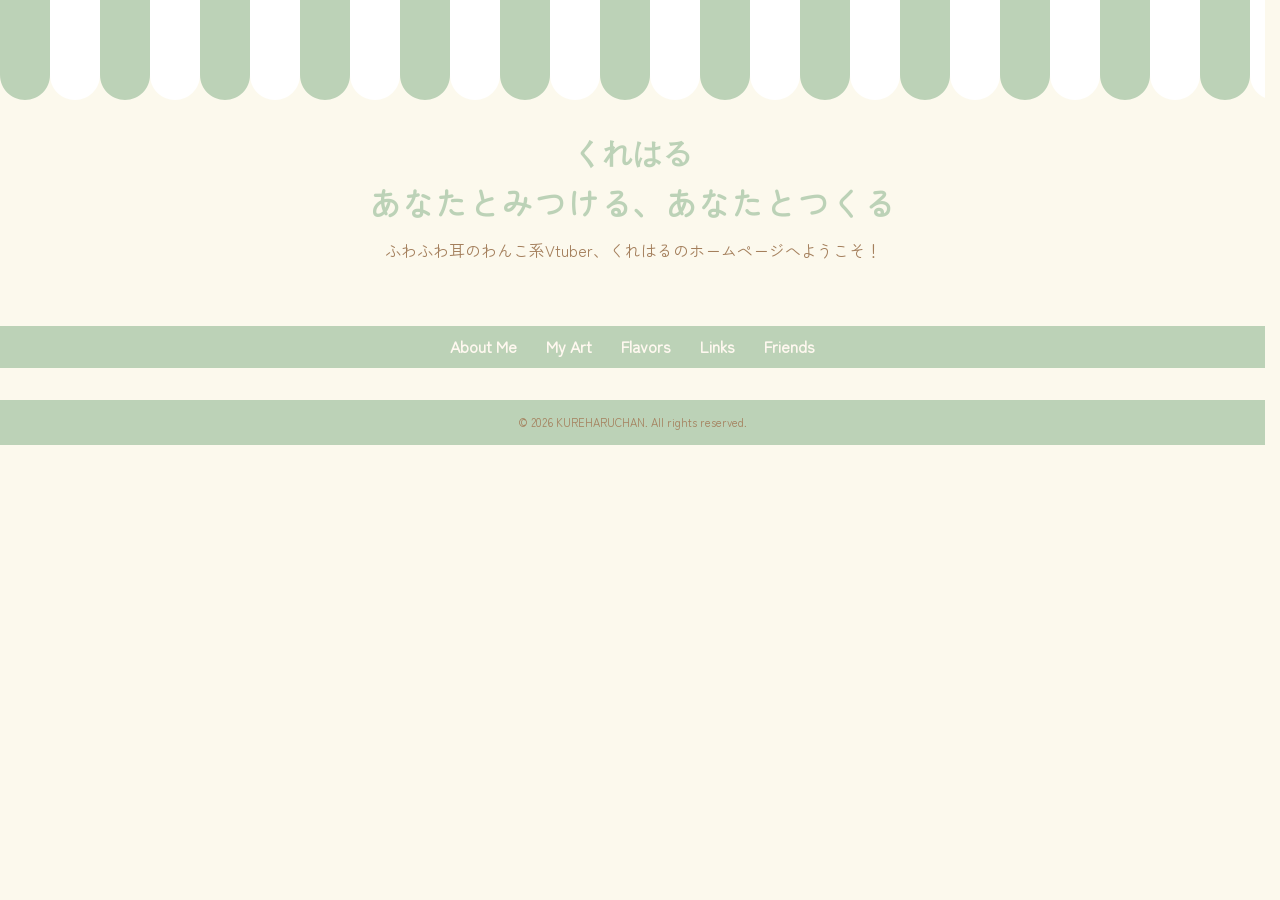
==== flavors.html @ ba73a3b8 "index/profileの整備" ====
<!DOCTYPE html>
<html lang="ja">

<head>
    <meta charset="UTF-8">
    <title>TOP</title>
    <link rel="stylesheet" href="assets/css/uaplus.css">
    <link rel="stylesheet" href="assets/css/style.css">
</head>

<body>
    <header class="header">
        <!-- オーニング部分は背景だけ -->
        <div class="awning"></div>

        <!-- ロゴ＋フレーズはオーニングの下 -->
        <div class="logo-title">
            <div class="logo">
                <a href="index.html">くれはる</a>
            </div>
            <h1>あなたとみつける、あなたとつくる</h1>
            <p>ふわふわ耳のわんこ系Vtuber、くれはるのホームページへようこそ！</p>
        </div>

        <!-- シンプルナビ -->
        <nav class="navbar">
            <ul class="nav-links">
                <li><a href="profile.html">About Me</a></li>
                <li><a href="works.html">My Art</a></li>
                <li><a href="flavors.html">Flavors</a></li>
                <li><a href="links.html">Links</a></li>
                <li><a href="friends.html">Friends</a></li>
            </ul>
        </nav>
    </header>
    <main>

    </main>
    <footer class="site-footer">
        <p>© 2026 KUREHARUCHAN. All rights reserved.</p>
    </footer>

</body>

</html>
---- assets/css/uaplus.css ----
/**
 * uaplus.css version 0.3.1
 */

/**
 * Wrapping everything in an anonymous layer ensures that selectors
 * in UA+ have the lowest specificty or the highest when using
 * !important.
 */
@layer {
	/**
   * Different box model
   * 
   * We use the traditional box model, where the padding and border 
   * of the element is drawn inside and not outside the specified 
   * width and height. That makes combining relative and absolute 
   * units in properties like <code>inline-size</code> and 
   * <code>block-size</code> easier.
   * 
   * See https://en.wikipedia.org/wiki/CSS_box_model
   */
	*,
	*::after,
	*::before {
		box-sizing: border-box;
	}

	/**
   * Improve focus styles
   *
   * Add spacing between content and its focus outline.
   */
	:focus-visible {
		outline-offset: 3px;
	}

	/**
   * Disable text size adjustment
   * 
   * To improve readability on non-mobile optimized websites, browsers
   * like mobile Safari increase the default font size when you switch
   * a website from portrait to landscape. We don't want that for our 
   * optimized sites.
   *
   * See https://kilianvalkhof.com/2022/css-html/your-css-reset-needs-text-size-adjust-probably/
   */
	html {
		-webkit-text-size-adjust: none;
		text-size-adjust: none;
	}

	/**
   * Increase line height
   *
   * Long paragraphs are easier to read if the line height is higher.
   */
	html {
		line-height: 1.5;
	}

	/**
   * Add scrollbar gutter
   *
   * Prevent the page from “jumping” when switching from a long to a short page.
   *
   */
	html {
		scrollbar-gutter: stable;
	}

	/**
   * Remove UA styles for h1s nested in sectioning content
   *
   * Nesting h1s in section, articles, etc., shouldn't influence the 
   * styling of the heading since nesting doesn't influence 
   * semantics either.
   * 
   * See https://github.com/whatwg/html/issues/7867#issuecomment-2632395167
   * See https://github.com/whatwg/html/pull/11102
   * See https://html.spec.whatwg.org/#sections-and-headings
   */
	h1 {
		font-size: 2em;
		margin-block: 0.67em;
	}

	/**
   * Improve abbreviations with titles
   * 
   * The abbr element with the title isn't helpful regarding 
   * accessibility because support is inconsistent, and it's only 
   * accessible to some users. Still, it's commonly used. 
   * This rule shows a dotted underline on abbreviations in all 
   * browsers (there's a bug in Safari) and changes the cursor.
   * 
   * See https://adrianroselli.com/2024/01/using-abbr-element-with-title-attribute.html
   */
	abbr[title] {
		cursor: help;
		text-decoration-line: underline;
		text-decoration-style: dotted;
	}

	/**
   * Optimize mark element in Forced Colors Mode
   *
   * The colors of the mark element don't change in Forced Colors Mode,
   * which can be problematic. Use system colors instead.
   * 
   * See https://adrianroselli.com/2017/12/tweaking-text-level-styles.html#MarkWHCM
   */
	@media (forced-colors: active) {
		mark {
			color: HighlightText;
			background-color: Highlight;
		}
	}

	/**
   * Avoid overflow caused by embedded content
   * 
   * Ensure that embedded content (audio, video, images, etc.) 
   * doesn't overflow its container.
   */
	audio,
	iframe,
	img,
	svg,
	video {
		max-block-size: 100%;
		max-inline-size: 100%;
	}

	/**
   * Prevent fieldsets from causing overflow
   *
   * Reset the default `min-inline-size: min-content` to prevent
   * children from stretching fieldsets
   *
   * See https://github.com/twbs/bootstrap/issues/12359
   * and https://html.spec.whatwg.org/multipage/#the-fieldset-and-legend-elements
   */
	fieldset {
		min-inline-size: 0;
	}

	/**
   * Turn labels into block elements
   * 
   * Labels for inputs, selects, and textarea should be block 
   * elements.
   */
	label:has(+ :where(input:not([type="radio"], [type="checkbox"]), select, textarea)) {
		display: block;
	}

	/**
   * Increase the block-size of textareas
   *
   * The default height of textareas is small. We increase it a bit.
   */
	textarea:not([rows]) {
		min-block-size: 6em;
	}

	/**
   * Inherit font styling in form elements
   * 
   * buttons, inputs, selects, and textarea should have the same font
   * family and size as the rest of the page.
   */
	button,
	input,
	select,
	textarea {
		font-family: inherit;
		font-size: inherit;
	}

	/**
   * Normalize search input styles
   *  
   * Remove the rounded corners of search inputs on macOS and IOS 
   * and normalize the background color
   */
	[type="search"] {
		-webkit-appearance: textfield;
	}

	/* iOS only */
	@supports (-webkit-touch-callout: none) {
		[type="search"] {
			border: 1px solid -apple-system-secondary-label;
			background-color: canvas;
		}
	}

	/**
   * Maintain direction in some input types
   * 
   * Some input types should remain left-aligned in right-to-left
   * languages,but only if the value isn't empty because the 
   * placeholder should be right-aligned.
   *
   * See https://rtlstyling.com/posts/rtl-styling#form-inputs
   */
	input:where([type="tel"], [type="url"], [type="email"], [type="number"]):not(:placeholder-shown) {
		direction: ltr;
	}

	/**
   * Improve table styling
   *  
   * With the default styling, tables are hard to scan. These rules 
   * add padding and collapsed borders.
   */
	table {
		border-collapse: collapse;
		border: 1px solid;
	}

	th,
	td {
		border: 1px solid;
		padding: 0.25em 0.5em;
		vertical-align: top;
	}

	/**
   * Fading dialogs
   *  
   * Add fade in and fade out transitions for the dialog element
   * and backdrops
   */
	dialog::backdrop {
		background: oklch(0% 0 0 / 0.3);
	}

	dialog,
	[popover],
	dialog::backdrop {
		opacity: 0;
		transition: opacity 150ms ease-out, display 150ms allow-discrete,
			overlay 150ms allow-discrete;
	}

	dialog[open],
	:popover-open,
	dialog[open]::backdrop {
		opacity: 1;
	}

	@starting-style {
		dialog[open],
		:popover-open,
		dialog[open]::backdrop {
			opacity: 0;
		}
	}

	/**
   * Increase specificity of [hidden]
   *  
   * Make it harder to accidentally unhide elements with the 
   * [hidden] attribute while still maintaining the until-found 
   * functionality.
   */
	[hidden]:not([hidden="until-found"]) {
		display: none !important;
	}

	/**
   * Turn images into block elements
   */
	img {
		display: block;
	}

	/**
   * Change cursor of <summary>
   *
   * By default, only the ::marker inside the summary uses the 
   * default cursor.
   */
	summary {
		cursor: default;
	}

	/**
   * Remove the default border from iframes
   */
	iframe {
		border: none;
	}

  
  /**
   * By default popovers look like modals without a backdrop.
   * This makes use of the implicit anchor in popvers to position
   * it closely to the trigger.
   */
  @supports(position-area: end) {
    [popover] {
      margin: 0;
      position-area: end span-end;
      position-try-fallbacks: flip-block, flip-inline, flip-block flip-inline;
    }
  }
}
---- assets/css/style.css ----
@font-face {
    font-family: 'Funwari';
    src: url('../fonts/funwari-round.otf') format('opentype');
    font-style: normal;
}

@font-face {
    font-family: 'ZenMaruGothic';
    src: url('../fonts/ZenMaruGothic-Regular.ttf') format('truetype');
    font-weight: 400;
    font-style: normal;
}

body {
    margin: 0;
    background-color: #fcf9ed;
}

.awning {
    height: 100px;
    background-image: url('../images/awning.svg');
    background-repeat: repeat-x;
    background-position: top left;
    background-size: auto 100%;
}

.logo-title {
    text-align: center;
    padding: 2rem 1rem;
    background-color: #fcf9ed;
}

.logo a {
    font-size: 1.8rem;
    font-weight: bold;
    color: #BCD2B7;
    text-decoration: none;
}

.logo-title h1 {
    font-family: 'ZenMaruGothic', sans-serif;
    font-weight: 600;
    font-size: 2rem;
    color: #BCD2B7;
    margin-top: 0.5rem;
    letter-spacing: 0.03em;
}

/* ナビバー */
.navbar {
    display: flex;
    justify-content: center;
    padding: 0.5rem 1rem;
    background-color: #BCD2B7;
    margin-top: 1rem;
}

.nav-links {
    list-style: none;
    display: flex;
    gap: 1rem;
    padding: 0;
    margin: 0;
}

.nav-links a {
    text-decoration: none;
    color: #FFF8F0;
    padding: 0.3rem 0.4rem 0.4rem 0.4rem;
    border-radius: 6px;
    font-family: 'ZenMaruGothic', sans-serif;
    font-weight: 600;
}

.nav-links a:hover {
    background-color: #9cc5af;
}

h1,
h2 {
    font-family: 'ZenMaruGothic', sans-serif;
    font-weight: 600;
    color: #a47f5c;
    line-height: 1.2;
    margin: 0.5rem 0;
}

p {
    font-family: 'ZenMaruGothic', sans-serif;
    color: #a47f5c;
}

li {
    list-style: none;
    color: #a47f5c;
}

.profile {
    display: flex;
    flex-wrap: wrap;
    max-width: 600px;
    align-items: flex-start;
    gap: 1.5rem;
    padding: 2rem 1rem;
    margin: auto;
    background-color: #fff8f0;
    border-radius: 12px;
}

.profile-img {
    width: 164px;
    height: auto;
    border-radius: 100px;
    margin-right: 1.8rem;
}

.profile-text {
    flex: 1;
}

.profile-text h2 {
    font-family: 'ZenMaruGothic', sans-serif;
    color: #a47f5c;
    margin-left: -0.3rem;
    margin-bottom: 0.5rem;
}

.profile-text p {
    font-family: 'ZenMaruGothic', sans-serif;
    color: #a47f5c;
    margin-bottom: 0.5rem;
}

section {
    max-width: 900px;
    /* セクションの最大幅を設定 */
    margin: 0 auto;
    /* 左右自動で中央寄せ */
    padding: 2rem 1rem;
    /* 上下・左右の余白 */
    box-sizing: border-box;
    /* パディング込みで幅を計算 */
}

.favorite {
    max-width: 900px;
    margin: 2rem auto;
    padding: 1rem;
}

.favorite h2 {
    font-family: 'ZenMaruGothic', sans-serif;
    color: #A7C796;
    text-align: center;
    margin-bottom: 1.5rem;
}

/* カード全体を横並びに */
.favorite-cards {
    display: flex;
    flex-wrap: wrap;
    /* 画面が狭いときは縦並び */
    gap: 1rem;
    justify-content: center;
}

/* 各カードの見た目 */
.card {
    background-color: #FFF8F0;
    border-radius: 12px;
    padding: 1rem;
    width: 200px;
    /* 横幅固定 */
    text-align: center;
    box-shadow: 0 2px 6px rgba(0, 0, 0, 0.1);
}

.card .icon {
    width: 56px;
    height: 56px;
    display: block;
    margin: 0 auto 0.6rem auto;
    transition: transform 0.2s;
}

.card:hover .icon {
    transform: scale(1.1);
}

.game-icon {
    transform: scale(1.4);
}

.card:hover .game-icon {
    transform: scale(1.5);
}

.card h3 {
    font-family: 'ZenMaruGothic', sans-serif;
    color: #A7C796;
    margin-bottom: 0.3rem;
}

.card p {
    font-family: 'ZenMaruGothic', sans-serif;
    color: #a47f5c;
    font-size: 0.95rem;
}
.friends{
  text-align:center;
  margin:3rem auto;
}

.friend-banners{
  display:flex;
  justify-content:center;
  gap:1rem;
  flex-wrap:wrap;
}

.friend-banners img{
  width:200px;
  height:auto;
  border-radius:8px;
  transition:transform 0.2s;
}

.friend-banners img:hover{
  transform:scale(1.05);
}
.site-footer {
    background-color: #BCD2B7;
    /* メイングリーン */
    text-align: center;
    /* 中央寄せ */
    padding: 0.2rem 0;
    /* 上下に余白 */
    font-family: 'ZenMaruGothic', sans-serif;
    font-size: 0.7rem;
    /* 少し小さめの文字 */
    /* 文字はクリーム色でかわいく */
    margin-top: 2rem;
    /* 本文との間に余白 */
}
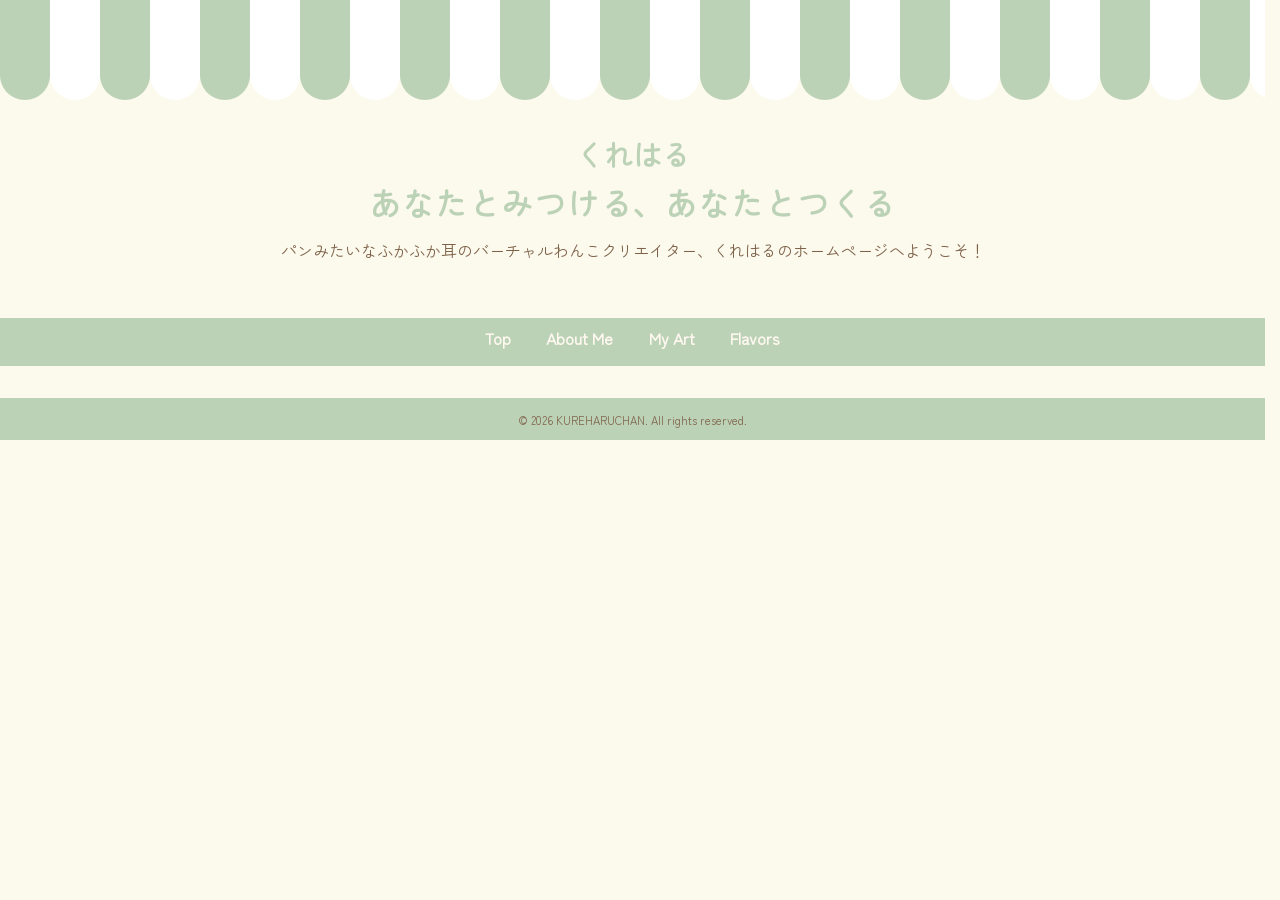
==== commit 67833f15: "プロフィールページ大体できた！" ====
--- a/flavors.html
+++ b/flavors.html
@@ -19,17 +19,16 @@
                 <a href="index.html">くれはる</a>
             </div>
             <h1>あなたとみつける、あなたとつくる</h1>
-            <p>ふわふわ耳のわんこ系Vtuber、くれはるのホームページへようこそ！</p>
+            <p>パンみたいなふかふか耳のバーチャルわんこクリエイター、くれはるのホームページへようこそ！</p>
         </div>
 
         <!-- シンプルナビ -->
         <nav class="navbar">
             <ul class="nav-links">
+                <li><a href="index.html">Top</a></li>
                 <li><a href="profile.html">About Me</a></li>
                 <li><a href="works.html">My Art</a></li>
                 <li><a href="flavors.html">Flavors</a></li>
-                <li><a href="links.html">Links</a></li>
-                <li><a href="friends.html">Friends</a></li>
             </ul>
         </nav>
     </header>
--- a/assets/css/style.css
+++ b/assets/css/style.css
@@ -1,3 +1,6 @@
+/* =================================
+   フォント設定
+================================= */
 @font-face {
     font-family: 'Funwari';
     src: url('../fonts/funwari-round.otf') format('opentype');
@@ -11,11 +14,19 @@
     font-style: normal;
 }
 
+/* =================================
+   ボディ・共通
+================================= */
 body {
     margin: 0;
     background-color: #fcf9ed;
-}
-
+    font-family: 'ZenMaruGothic', sans-serif;
+    color: #a47f5c;
+}
+
+/* =================================
+   オーニング
+================================= */
 .awning {
     height: 100px;
     background-image: url('../images/awning.svg');
@@ -24,6 +35,9 @@
     background-size: auto 100%;
 }
 
+/* =================================
+   ロゴ・フレーズ
+================================= */
 .logo-title {
     text-align: center;
     padding: 2rem 1rem;
@@ -46,7 +60,9 @@
     letter-spacing: 0.03em;
 }
 
-/* ナビバー */
+/* =================================
+   ナビゲーション
+================================= */
 .navbar {
     display: flex;
     justify-content: center;
@@ -66,9 +82,8 @@
 .nav-links a {
     text-decoration: none;
     color: #FFF8F0;
-    padding: 0.3rem 0.4rem 0.4rem 0.4rem;
+    padding: 0.3rem 0.6rem;
     border-radius: 6px;
-    font-family: 'ZenMaruGothic', sans-serif;
     font-weight: 600;
 }
 
@@ -76,8 +91,20 @@
     background-color: #9cc5af;
 }
 
-h1,
-h2 {
+/* =================================
+   セクション共通
+================================= */
+section {
+    max-width: 900px;
+    margin: 0 auto;
+    padding: 2rem 1rem;
+    box-sizing: border-box;
+}
+
+/* =================================
+   見出し・テキスト
+================================= */
+h1, h2 {
     font-family: 'ZenMaruGothic', sans-serif;
     font-weight: 600;
     color: #a47f5c;
@@ -85,100 +112,132 @@
     margin: 0.5rem 0;
 }
 
-p {
-    font-family: 'ZenMaruGothic', sans-serif;
-    color: #a47f5c;
+p, li {
+    font-family: 'ZenMaruGothic', sans-serif;
+    color: #7e634a;
+    margin-bottom: 0.5rem;
 }
 
 li {
     list-style: none;
-    color: #a47f5c;
-}
-
+}
+
+/* =================================
+   プロフィール
+================================= */
 .profile {
     display: flex;
     flex-wrap: wrap;
+    align-items: flex-start;
+    gap: 2rem;
+    padding: 2rem 1rem;
     max-width: 600px;
-    align-items: flex-start;
-    gap: 1.5rem;
-    padding: 2rem 1rem;
     margin: auto;
     background-color: #fff8f0;
     border-radius: 12px;
 }
 
 .profile-img {
-    width: 164px;
+    width: 150px;
     height: auto;
-    border-radius: 100px;
-    margin-right: 1.8rem;
+    border-radius: 16px;
 }
 
 .profile-text {
     flex: 1;
 }
 
-.profile-text h2 {
-    font-family: 'ZenMaruGothic', sans-serif;
-    color: #a47f5c;
-    margin-left: -0.3rem;
-    margin-bottom: 0.5rem;
-}
-
-.profile-text p {
-    font-family: 'ZenMaruGothic', sans-serif;
-    color: #a47f5c;
-    margin-bottom: 0.5rem;
-}
-
-section {
-    max-width: 900px;
-    /* セクションの最大幅を設定 */
-    margin: 0 auto;
-    /* 左右自動で中央寄せ */
-    padding: 2rem 1rem;
-    /* 上下・左右の余白 */
-    box-sizing: border-box;
-    /* パディング込みで幅を計算 */
-}
-
-.favorite {
-    max-width: 900px;
-    margin: 2rem auto;
-    padding: 1rem;
-}
-
-.favorite h2 {
-    font-family: 'ZenMaruGothic', sans-serif;
-    color: #A7C796;
+/* =================================
+   アイコン縦並び・ツールチップ
+================================= */
+.profile-icons {
+    display: flex;
+    flex-direction: column;
+    gap: 1rem;
+}
+
+.icon-circle {
+    width: 50px;
+    height: 50px;
+    background-color: #A7C796;
+    border-radius: 50%;
+    display: flex;
+    justify-content: center;
+    align-items: center;
+    color: #FFF8F0;
+    font-weight: bold;
+    font-family: 'ZenMaruGothic', sans-serif;
+    font-size: 1.2rem;
+    position: relative;
+}
+
+/* ツールチップ */
+.tooltip {
+    position: relative;
+    display: inline-block;
+    margin: 0 0.5rem;
+    cursor: pointer;
+}
+
+.tooltip .tooltiptext {
+    visibility: hidden;
+    width: max-content;
+    background-color: #A7C796;
+    color: #FFF8F0;
     text-align: center;
-    margin-bottom: 1.5rem;
-}
-
-/* カード全体を横並びに */
-.favorite-cards {
+    padding: 0.4rem 0.6rem;
+    border-radius: 8px;
+    position: absolute;
+    z-index: 1;
+    bottom: 125%;
+    left: 50%;
+    transform: translateX(-50%);
+    opacity: 0;
+    transition: opacity 0.2s;
+    font-size: 0.8rem;
+    white-space: nowrap;
+}
+
+.tooltip .tooltiptext::after {
+    content: "";
+    position: absolute;
+    top: 100%;
+    left: 50%;
+    margin-left: -5px;
+    border-width: 5px;
+    border-style: solid;
+    border-color: #A7C796 transparent transparent transparent;
+}
+
+.tooltip:hover .tooltiptext {
+    visibility: visible;
+    opacity: 1;
+}
+
+/* =================================
+   作品・お気に入りカード
+================================= */
+.favorite-cards,
+.works-grid,
+.flavors-grid {
     display: flex;
     flex-wrap: wrap;
-    /* 画面が狭いときは縦並び */
-    gap: 1rem;
-    justify-content: center;
-}
-
-/* 各カードの見た目 */
+    gap: 1rem;
+    justify-content: center;
+}
+
 .card {
     background-color: #FFF8F0;
     border-radius: 12px;
     padding: 1rem;
     width: 200px;
-    /* 横幅固定 */
     text-align: center;
-    box-shadow: 0 2px 6px rgba(0, 0, 0, 0.1);
+    box-shadow: 0 2px 6px rgba(0,0,0,0.1);
 }
 
 .card .icon {
     width: 56px;
     height: 56px;
-    display: block;
     margin: 0 auto 0.6rem auto;
     transition: transform 0.2s;
 }
@@ -187,14 +246,6 @@
     transform: scale(1.1);
 }
 
-.game-icon {
-    transform: scale(1.4);
-}
-
-.card:hover .game-icon {
-    transform: scale(1.5);
-}
-
 .card h3 {
     font-family: 'ZenMaruGothic', sans-serif;
     color: #A7C796;
@@ -206,39 +257,67 @@
     color: #a47f5c;
     font-size: 0.95rem;
 }
-.friends{
-  text-align:center;
-  margin:3rem auto;
-}
-
-.friend-banners{
-  display:flex;
-  justify-content:center;
-  gap:1rem;
-  flex-wrap:wrap;
-}
-
-.friend-banners img{
-  width:200px;
-  height:auto;
-  border-radius:8px;
-  transition:transform 0.2s;
-}
-
-.friend-banners img:hover{
-  transform:scale(1.05);
-}
+
+/* =================================
+   もっとみるリンク
+================================= */
+.more-link {
+    display: inline;
+    font-size: 0.8rem;
+    margin-top: 0.5rem;
+    color: #7e634a;
+    text-decoration: none;
+}
+
+.more-link:hover {
+    text-decoration: underline;
+}
+
+/* =================================
+   SNS
+================================= */
+.sns-icons {
+    display: flex;
+    justify-content: center;
+    gap: 1rem;
+}
+
+.sns-icons img {
+    width: 50px;
+    height: 50px;
+    object-fit: contain;
+}
+
+/* =================================
+   お友達バナー
+================================= */
+.friend-banners {
+    display: flex;
+    justify-content: center;
+    gap: 1rem;
+    flex-wrap: wrap;
+}
+
+.friend-banners img {
+    width: 200px;
+    height: auto;
+    margin-top: 1rem;
+    border-radius: 8px;
+    transition: transform 0.2s;
+}
+
+.friend-banners img:hover {
+    transform: scale(1.05);
+}
+
+/* =================================
+   フッター
+================================= */
 .site-footer {
     background-color: #BCD2B7;
-    /* メイングリーン */
     text-align: center;
-    /* 中央寄せ */
     padding: 0.2rem 0;
-    /* 上下に余白 */
     font-family: 'ZenMaruGothic', sans-serif;
     font-size: 0.7rem;
-    /* 少し小さめの文字 */
-    /* 文字はクリーム色でかわいく */
     margin-top: 2rem;
-    /* 本文との間に余白 */
 }
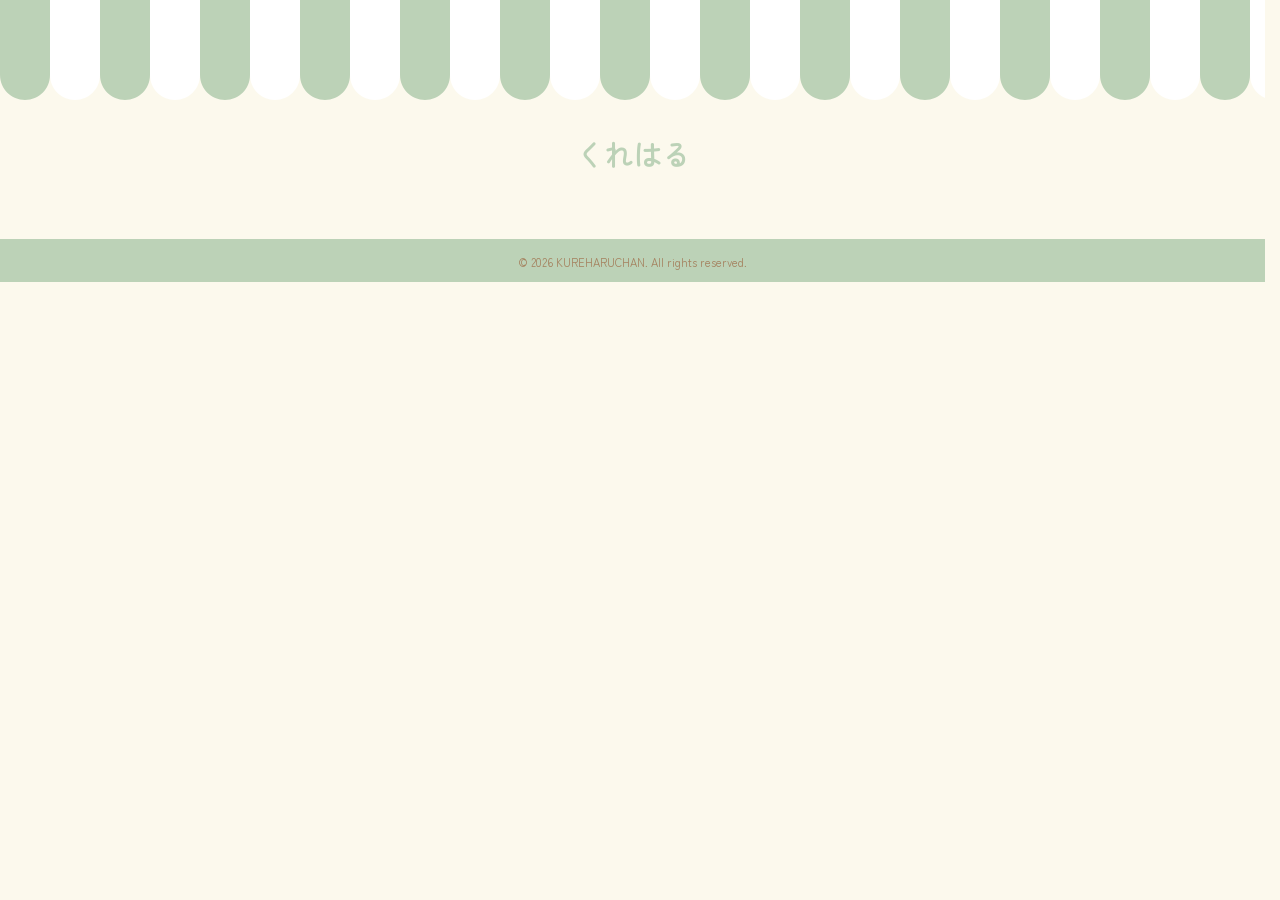
==== commit b404ce51: "contactとprice listの整備、profileの調整" ====
--- a/flavors.html
+++ b/flavors.html
@@ -5,7 +5,8 @@
     <meta charset="UTF-8">
     <title>TOP</title>
     <link rel="stylesheet" href="assets/css/uaplus.css">
-    <link rel="stylesheet" href="assets/css/style.css">
+    <link rel="stylesheet" href="assets/css/common.css">
+    <link rel="stylesheet" href="assets/css/index.css"> <!-- トップページ固有 -->
 </head>
 
 <body>
@@ -13,32 +14,19 @@
         <!-- オーニング部分は背景だけ -->
         <div class="awning"></div>
 
-        <!-- ロゴ＋フレーズはオーニングの下 -->
+        <!-- ロゴ＋フレーズ -->
         <div class="logo-title">
             <div class="logo">
-                <a href="index.html">くれはる</a>
+                <a href="index.html" class="active">くれはる</a>
             </div>
-            <h1>あなたとみつける、あなたとつくる</h1>
-            <p>パンみたいなふかふか耳のバーチャルわんこクリエイター、くれはるのホームページへようこそ！</p>
         </div>
-
-        <!-- シンプルナビ -->
-        <nav class="navbar">
-            <ul class="nav-links">
-                <li><a href="index.html">Top</a></li>
-                <li><a href="profile.html">About Me</a></li>
-                <li><a href="works.html">My Art</a></li>
-                <li><a href="flavors.html">Flavors</a></li>
-            </ul>
-        </nav>
     </header>
     <main>
-
+        
     </main>
     <footer class="site-footer">
         <p>© 2026 KUREHARUCHAN. All rights reserved.</p>
     </footer>
-
 </body>
 
 </html>
--- a/assets/css/common.css
+++ b/assets/css/common.css
@@ -0,0 +1,133 @@
+/* フォント定義 */
+@font-face {
+    font-family: 'ZenMaruGothic';
+    src: url('../fonts/ZenMaruGothic-Regular.ttf') format('truetype');
+    font-weight: 400;
+    font-style: normal;
+}
+
+/* オーニングとロゴ */
+.awning {
+    height: 100px;
+    background-image: url('../images/awning.svg');
+    background-repeat: repeat-x;
+    background-position: top left;
+    background-size: auto 100%;
+}
+
+.logo-title {
+    text-align: center;
+    padding: 2rem 1rem;
+    background-color: #fcf9ed;
+}
+
+.logo a {
+    font-size: 1.8rem;
+    font-weight: bold;
+    color: #BCD2B7;
+    text-decoration: none;
+}
+
+.logo-title h1 {
+    font-size: 2rem;
+    color: #BCD2B7;
+    margin-top: 0.5rem;
+    letter-spacing: 0.03em;
+}
+
+/* 全体 */
+body {
+    margin: 0;
+    background-color: #fcf9ed;
+    font-family: 'ZenMaruGothic', sans-serif;
+    color: #a47f5c;
+}
+
+/* 共通セクション幅 */
+section {
+    max-width: 900px;
+    margin: 0 auto;
+    padding: 2rem 1rem;
+    box-sizing: border-box;
+}
+
+section+section {
+    border-top: 1px dashed #E6D6C9;
+    padding-top: 2rem;
+    margin-top: 3rem;
+}
+
+section h2 {
+    color: #A7C796;
+}
+
+/* ナビバー共通 */
+.navbar {
+    display: flex;
+    justify-content: center;
+    padding: 0.5rem 1rem 0.1rem;
+    background-color: #BCD2B7;
+}
+
+.nav-links {
+    list-style: none;
+    display: flex;
+    gap: 1rem;
+    padding: 0;
+    margin: 0;
+}
+
+.nav-links a {
+    text-decoration: none;
+    color: #FFF8F0;
+    padding: 0.3rem 0.4rem 0.4rem 0.4rem;
+    border-radius: 6px;
+    font-family: 'ZenMaruGothic', sans-serif;
+    font-weight: 600;
+}
+
+.nav-links a:hover {
+    background-color: #9cc5af;
+}
+
+/* フッター */
+.site-footer {
+    background-color: #BCD2B7;
+    text-align: center;
+    padding: 0.2rem 0;
+    font-family: 'ZenMaruGothic', sans-serif;
+    font-size: 0.7rem;
+    color: #FFF8F0;
+    margin-top: 2rem;
+}
+
+/* h1, h2共通 */
+h1,
+h2 {
+    font-family: 'ZenMaruGothic', sans-serif;
+    font-weight: 600;
+    color: #a47f5c;
+    line-height: 1.2;
+    margin: 0.5rem 0;
+}
+
+/* p, li共通 */
+p,
+li {
+    font-family: 'ZenMaruGothic', sans-serif;
+    color: #a47f5c;
+    margin-bottom: 0.5rem;
+}
+
+/* 「もっとみる」共通 */
+.more-link {
+    display: inline-block;
+    font-size: 0.8rem;
+    margin-top: 0.5rem;
+    color: #7e634a;
+    text-decoration: none;
+}
+
+.more-link:hover {
+    text-decoration: underline;
+}
--- a/assets/css/index.css
+++ b/assets/css/index.css
@@ -0,0 +1,37 @@
+
+
+/* ギャラリー */
+.works-grid,
+.flavors-grid {
+    display: flex;
+    gap: 1rem;
+    flex-wrap: wrap;
+    justify-content: center;
+}
+
+.works-grid img,
+.flavors-grid img {
+    width: 200px;
+    border-radius: 8px;
+}
+
+/* 「もっとみる」右寄せ */
+.more-link-container {
+    text-align: right;
+    margin-top: 0.5rem;
+}
+
+/* SNSアイコン */
+.sns-icons {
+    display: flex;
+    justify-content: center;
+    gap: 1rem;
+}
+
+.sns-icons img {
+    width: 50px;
+    height: 50px;
+    object-fit: contain;
+}
+
+/* プロフィールページ用のアイコンや吹き出しは別ページで読み込む */
